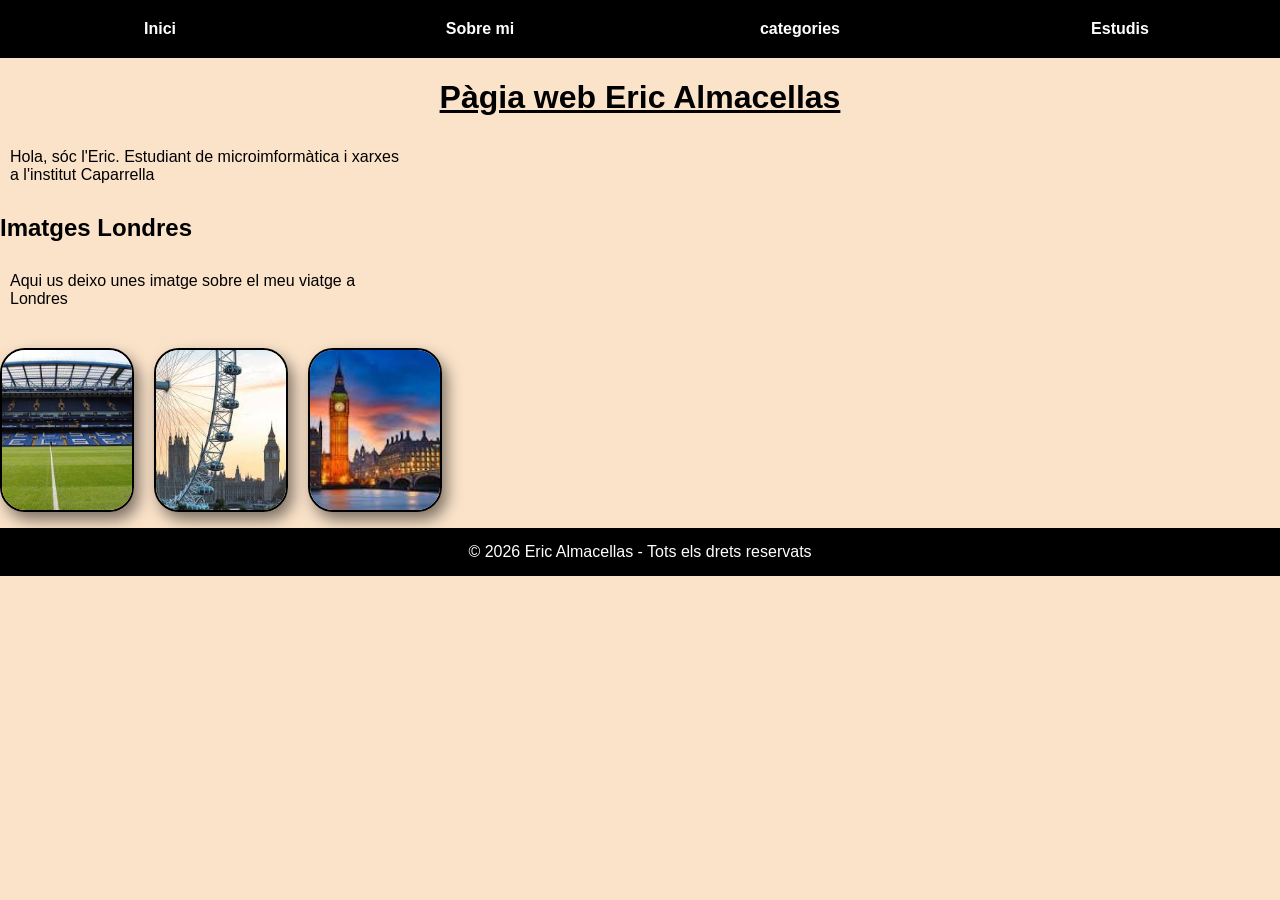
==== index.html @ e17b6c4a "Update index.html" ====
<!DOCTYPE html>
<html lang="ca">

<head>
    <meta charset="UTF-8">
    <meta name="viewport" content="width=device-width, initial-scale=1.0">
    <title>Inici - Eric Almacellas</title>
    <link rel="stylesheet" href="./css/style.css">
</head>

<body>

    <header>

        <nav>
            
        <ul>
		<li><a href="./index.html">Inici</a></li>
		<li><a href="./pages/sobre_mi.html">Sobre mi</a></li>
		<li><a href="./pages/categories.html">categories</a></li>
        <li><a href="./pages/Estudis.html">Estudis</a></li>
	</ul>
        </nav>
    </header>

    <h1><span class=" subrayado">Pàgia web Eric Almacellas</span></h1>

    <p>Hola, sóc l'Eric. Estudiant de microimformàtica i xarxes a l'institut Caparrella
    </p>



    <h2 class="main-title">Imatges Londres</h2>

    <p class="description">
        Aqui us deixo unes imatge sobre el meu viatge a Londres
    </p>

    <article class="image-gallery">

        <img src="./images/images (1).jpg" alt="photo">


        <img src="./images/images (2).jpg" alt="photo">


        <img src="./images/images.jpg" alt="photo">
    </article>




    <footer>
        &copy; 2026 Eric Almacellas - Tots els drets reservats
    </footer>

</body>

</header>

</html>
---- css/style.css ----
body {
    margin: 0;
    padding: 0;
    background-color: #fbe3ca;
    font-family: sans-serif;
}

p {
    color: black;
    background-color: #fbe3ca;
    width: 400px;
    padding: 10px;
    border-radius: 5px;
}

h1{
    color: black;
    text-align: center;
}
.subrayado{
    text-decoration: underline;
}

.foto-menu{
     background-color: black;
     display: flex;
      align-items: center;
      padding: 10px;
      width: 150px;
}


ul {
    margin: 0;
    padding: 20px 0 ;
    background-color: black;
    list-style-type: none;
    display: flex;
    justify-content: space-around;
    align-items: center;
    width: 100%;
}

ul li {
    text-align: center;
    width: 120px;
}

ul li a {
    color: white;
    font-weight: bold;
    text-decoration: none;
}

ul li a:hover {
    text-decoration: underline;
}

.image-gallery {
    height: 150px;
    object-fit: cover;
    border-radius: 15px;
    box-shadow: 5px 5px 15px rgba(0, 0, 0, 0);


}

.foto-perfil {
    width: 150px;
    height: 150px;
    object-fit: cover;
    border-radius: 15px;
    border: 5px solid black;
    box-shadow: 5px 5px 15px rgba(0, 0, 0, 0.6);
}


.card,
.image-gallery {
    display: flex;
    flex-wrap: wrap;
    gap: 20px;
    margin: 20px 0;
    padding: 10px 0;
}

.card img,
.gallery-item img,
.image-gallery img {
    width: 130px;
    height: 160px;
    object-fit: cover;
    border-radius: 25px;
    border: 2px solid black;
    box-shadow: 5px 8px 15px rgba(0, 0, 0, 0.5);
    transition: transform 0.2s ease;
}

.card img:hover,
.gallery-item img:hover,
.image-gallery img:hover {
    transform: scale(1.04);
}

.contingut-principal {
    background-color: black;
    color: #333333;
    border: 2px solid #001f54;
    width: 800px;
}

footer {
    text-align: center;
    padding: 15px;
    background-color: black;
    color: white;
}

table {
    border-collapse: collapse;
    width: 100%;
    margin-top: 50px;
    margin-left: 50px;
    
}
th,td{
     border: 1px solid black; 
  padding: 8px;
  text-align: left;
  text-align: center;
}
.ipo{
    background-color: greenyellow;
}
.sistemes{
    background-color:plum;
}
.muntatge{
    background-color:bisque;
}
.xarxes{
    background-color: burlywood;
}
.modul{
    background-color: purple;
}
.soten{
    background-color: pink
}
.angles{
    background-color:blue;
}
.aplicacions{
     background-color: green;
}
.digi{
     background-color: white
}
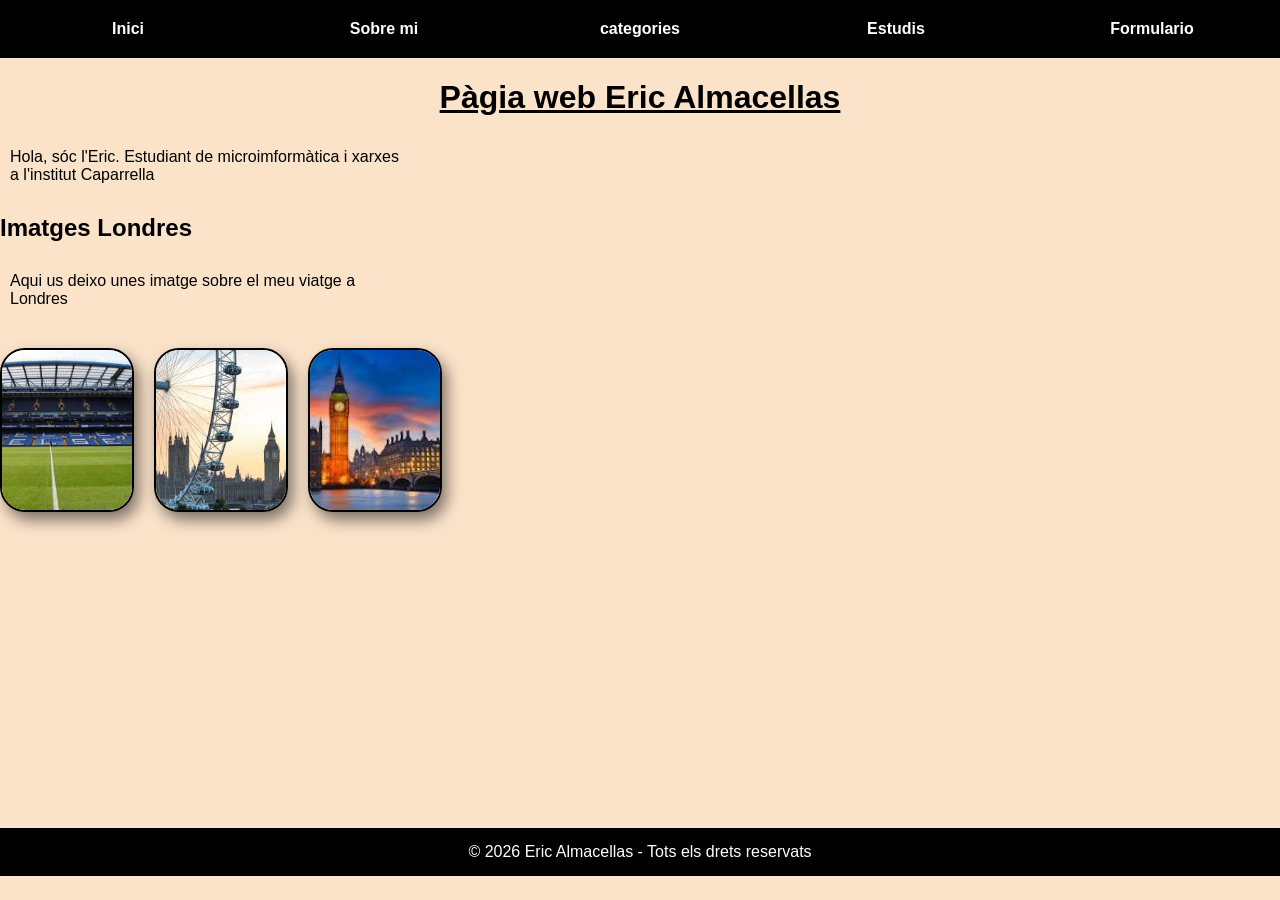
==== commit 3ca83fa9: "Add files via upload" ====
--- a/index.html
+++ b/index.html
@@ -5,7 +5,7 @@
     <meta charset="UTF-8">
     <meta name="viewport" content="width=device-width, initial-scale=1.0">
     <title>Inici - Eric Almacellas</title>
-    <link rel="stylesheet" href="./css/style.css">
+    <link rel="stylesheet" href="../css/style.css">
 </head>
 
 <body>
@@ -19,6 +19,7 @@
 		<li><a href="./pages/sobre_mi.html">Sobre mi</a></li>
 		<li><a href="./pages/categories.html">categories</a></li>
         <li><a href="./pages/Estudis.html">Estudis</a></li>
+        <li><a href="./pages/Formulario.html">Formulario</a></li>
 	</ul>
         </nav>
     </header>
@@ -38,13 +39,13 @@
 
     <article class="image-gallery">
 
-        <img src="./images/images (1).jpg" alt="photo">
+        <img src="../images/images (1).jpg" alt="photo">
 
 
-        <img src="./images/images (2).jpg" alt="photo">
+        <img src="../images/images (2).jpg" alt="photo">
 
 
-        <img src="./images/images.jpg" alt="photo">
+        <img src="../images/images.jpg" alt="photo">
     </article>
 
 
@@ -58,4 +59,4 @@
 
 </header>
 
-</html>
+</html>
--- a/css/style.css
+++ b/css/style.css
@@ -157,5 +157,18 @@
      background-color: white
 }
 
+form{
+    display: grid;
+    grid-template-columns: 300px;
+    gap: 10px;
+    margin-top: 5%;
+    margin-left: 5%;
+}
 
 
+footer{
+    margin-top: 25%;
+}
+
+
+
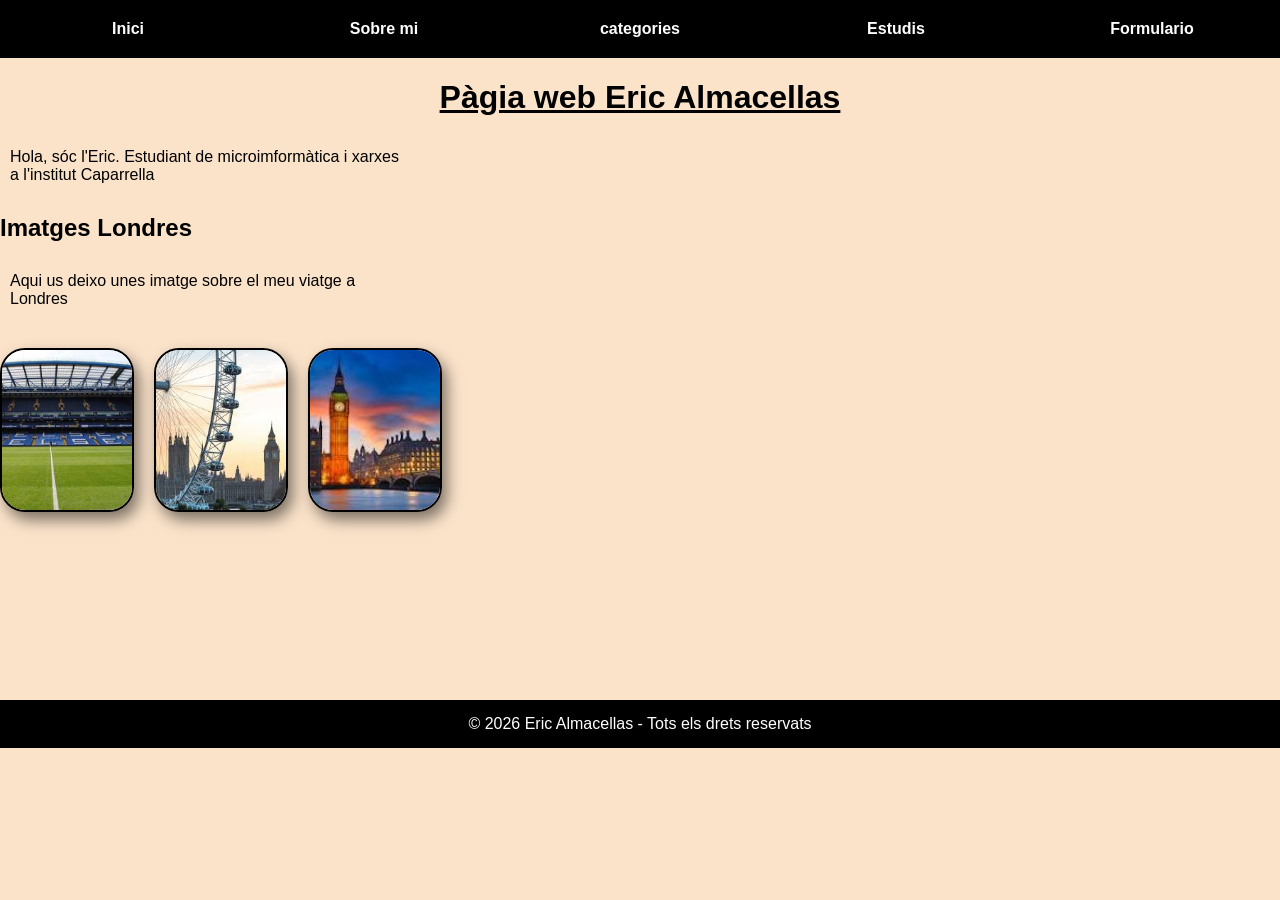
==== commit 52162655: "Add files via upload" ====
--- a/css/style.css
+++ b/css/style.css
@@ -163,12 +163,27 @@
     gap: 10px;
     margin-top: 5%;
     margin-left: 5%;
+  border: 2px solid black;
+  border-radius: 15px;
+  padding: 20px;
+  width: fit-content;
+  background-color: white;
+  border: 2px solid black;
+  border-radius: 15px;
+  padding: 20px;
+  width: fit-content;
+  background-color: white;
+  border: 2px solid black;
+  border-radius: 15px;
+  padding: 20px;
+  width: 500px;
+  margin: 40px auto;
 }
 
-
 footer{
-    margin-top: 25%;
+    margin-top: 15%;
 }
 
 
 
+
